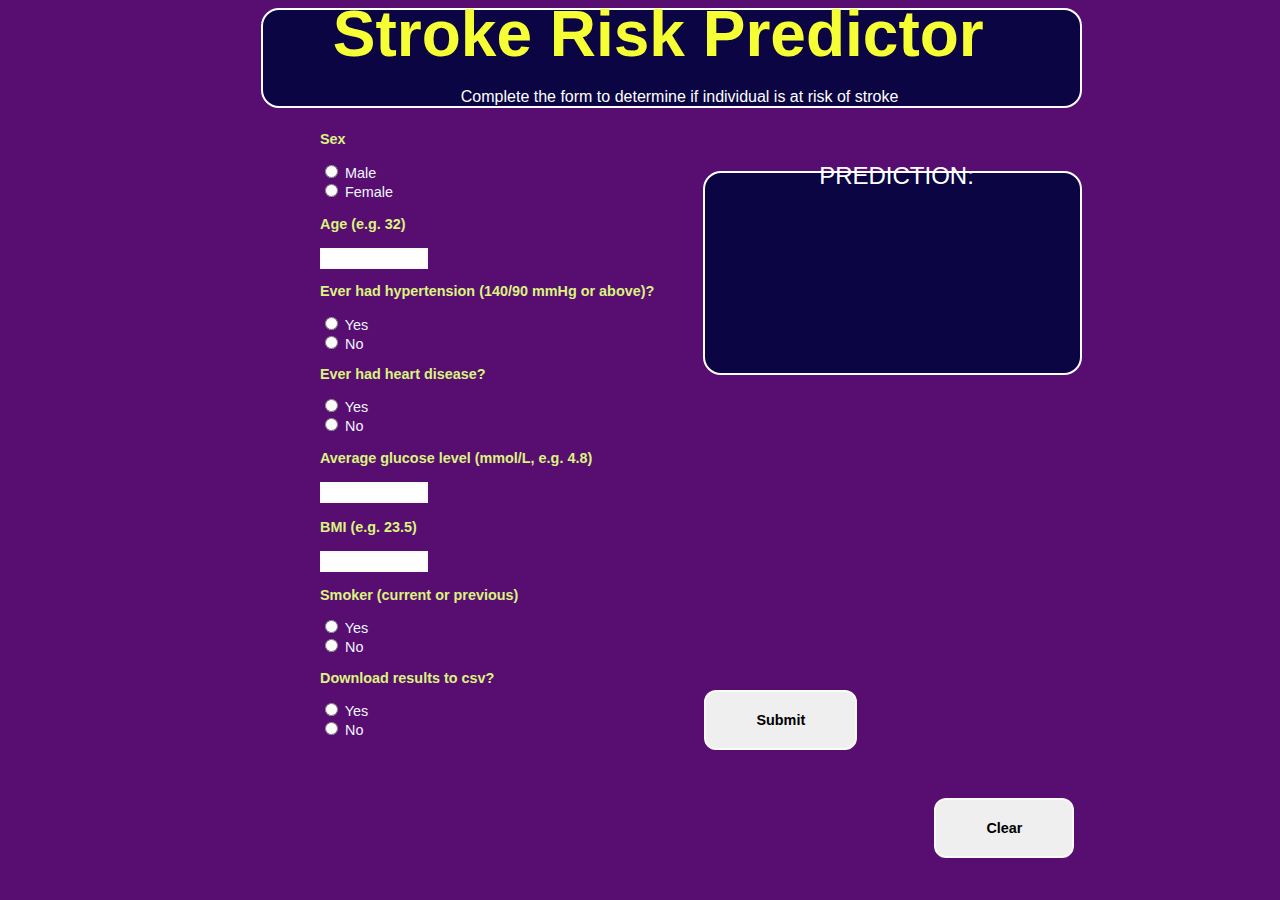
==== index_css_js/index.html @ e39304cd "repo organised and code cleaned" ====
<!DOCTYPE html>
<html lang="en">
<head>
    <meta charset="UTF-8">
    <meta http-quiv="X-UA-Cimpatible" content="IE=edge">
    <meta name="viewport" content=""width=device-width, initial-scale="1.0">
    <title>Stroke Risk Prediction</title>
    <!-- d3 library-->
    <script src="https://d3js.org/d3.v7.min.js"></script>
    <!-- CSS script-->
    <link rel="stylesheet" type="text/css" href="index.css">    
</head>
    <body>
        <div class="header-control" id="container">
            <header>
                <h3>Stroke Risk Predictor</h3>
                <p class="p-header">Complete the form to determine if individual is at risk of stroke</p>
            </header>
        </div>
        <!-- Create form with textbox and radio input types, and Submit button -->
    <div class="form">
        <form action="" method="POST" id="paramForm">
            <!-- Select sex -->
            <p class="sex-header">Sex</p>
            <input type="radio" id="sex1"
            name="sex" value="1">
            <label for="sex1">Male</label>
            <br>
            <input type="radio" id="sex2"
            name="sex" value="0">
            <label for="sex2">Female</label>
        <br>
        <br>
            <!-- Input age -->
            <label for="age" class="age-label">Age (e.g. 32)</label><br><br>
            <input type="text" class="age-box" id="age" name="age">
        <br>
            <!-- Select hypertension status -->
        <p class="ht-header">Ever had hypertension (140/90 mmHg or above)?</p>
            <input type="radio" id="bp1"
            name="hypertension" value="1">
            <label for="bp1">Yes</label>
            <br>
            <input type="radio" id="bp2"
            name="hypertension" value="0">
            <label for="bp2">No</label>
        <br>
            <!-- Select heart disease status -->
        <p class="hd-header">Ever had heart disease?</p>
            <input type="radio" id="hd1"
            name="heartdisease" value="1">
            <label for="hd1">Yes</label>
            <br>
            <input type="radio" id="hd2"
            name="heartdisease" value="0">
            <label for="hd2">No</label>
        <br>
        <br>
            <!-- Input glucose value -->
            <label for="glucose" class="glucose-label">Average glucose level (mmol/L, e.g. 4.8)</label><br><br>
            <input type="text" class="glucose-box" id="glucose" name="glucose"><span id="glucoseloc"></span>
        <br>
        <br>
            <!-- Input BMI -->
            <label for="bmi" class="bmi-label">BMI (e.g. 23.5)</label><br><br>
            <input type="text" class="bmi-box" id="bmi" name="bmi"><span id="bmiloc"></span>
        <br>
            <!-- Select smoking status -->
        <p class="smoker-header">Smoker (current or previous)</p>
            <input type="radio" id="smk1" 
            name="smoker" value="1">
            <label for="smk1">Yes</label>
            <br>
            <input type="radio" id="smk2"
            name="smoker" value="0">
            <label for="smk2">No</label> 
        <br>
        <!-- Choose if results download to csv -->
        <p class="download-header">Download results to csv?</p>
            <input type="radio" id="download1"
            name="download" value="1">
            <label for="download1">Yes</label>
            <br>
            <input type="radio" id="download2"
            name="download" value="0">
            <label for="download2">No</label>
            <br>
            <br>
            <!-- Add button to submit all inputs and selections -->
            <input class="submit-button" type="submit" value="Submit" required>
    </form>
    <!-- Create hidden field to store prediction value retrieved from Flask
    for use in downloadable csv -->
    <input type="hidden" class="hidden-field" name="hidden-result" id="result-text" value=""> 
    <!-- Create button to reset form on user click -->
    <input class="clear-button" id="clear" type="button" value="Clear">
</div>
    <div>
        <!-- Create panel to display prediction -->
        <div class="panel">
            <div class="panel-header">PREDICTION:</div>
            <div class="panel-body"></div>                               
    </div>
        <!-- JS script to run after HTML fully loaded -->
        <script src="logic.js"></script>
        </body>
        
</html>
---- index_css_js/index.css ----
html {
    background-color:rgb(88, 13, 113)
}

header {
    max-width: 80%;
    padding: 48px;
    margin-left: 20%;
    margin-right: 15%;
    background-color: #0B0544;
    border: 2px solid white;
    text-align: center;
    border-radius: 18px;
}



h3 {
    position: absolute;
    top: -7.5%;
    left: 26%;
    font-family: Verdana, Geneva, Tahoma, sans-serif;
    font-size: 10px;
    color: #F6FF33;
    font-size: 400%;    
}

.p-header {
    position: absolute;
    top: 8%;
    left: 36%;
    font-family: Verdana, Geneva, Tahoma, sans-serif;
    color: white;
}

form {
    position: absolute;
    left: 25%;
    top: 13%;
    font-family: Verdana, Geneva, Tahoma, sans-serif;
    font-size: 90%;
    color:aliceblue;
}

.panel-body {
    font-size: 500%;
    font-family: Verdana, Geneva, Tahoma, sans-serif;
    max-width: 35%;
    padding: 100px;
    margin-left: 55%;
    margin-right: 15%;
    margin-top: 5%;
    background-color: #0B0544;
    border: 2px solid white;
    text-align: center;
    border-radius: 18px;
    color: #F6FF33;
}

.panel-header {
    position: absolute;
    left: 64%;
    top: 18%;
    font-size: 150%;
    font-family: Verdana, Geneva, Tahoma, sans-serif;
    color: white;
}

.submit-button {
    position: absolute;
    left: 115%;
    top: 90%;
    text-align: center;
    padding: 20px 50px;
    font-family: Verdana, Geneva, Tahoma, sans-serif;
    font-size: 100%;
    font-weight: bold;
    border: 2px solid #fafaf8;
    border-radius: 12px;
}
.clear-button {
    position: absolute;
    left: 73%;
    top: 88.7%;
    text-align: center;
    padding: 20px 50px;
    font-family: Verdana, Geneva, Tahoma, sans-serif;
    font-size: 90%;
    font-weight: bold;
    border: 2px solid #fafaf8;
    border-radius: 12px;
}

.sex-header {
    font-weight: bold;
    color:rgb(218, 244, 126);
}

.age-label{
    font-weight: bold;
    color: rgb(218, 244, 126);
}

.ht-header {
    font-weight: bold;
    color: rgb(218, 244, 126);
}

.hd-header {
    font-weight: bold;
    color: rgb(218, 244, 126);
}

.glucose-label {
    font-weight: bold;
    color: rgb(218, 244, 126);
}

.bmi-label {
    font-weight: bold;
    color: rgb(218, 244, 126);
}

.smoker-header {
    font-weight: bold;
    color: rgb(218, 244, 126);
}

.download-header {
    font-weight: bold;
    color: rgb(218, 244, 126);
}

.age-box {
    border: 2px solid #fafaf8;
    width: 100px;
} 

.glucose-box {
    border: 2px solid #fafaf8;
    width: 100px;
} 

.bmi-box {
    border: 2px solid #fafaf8;
    width: 100px;
}
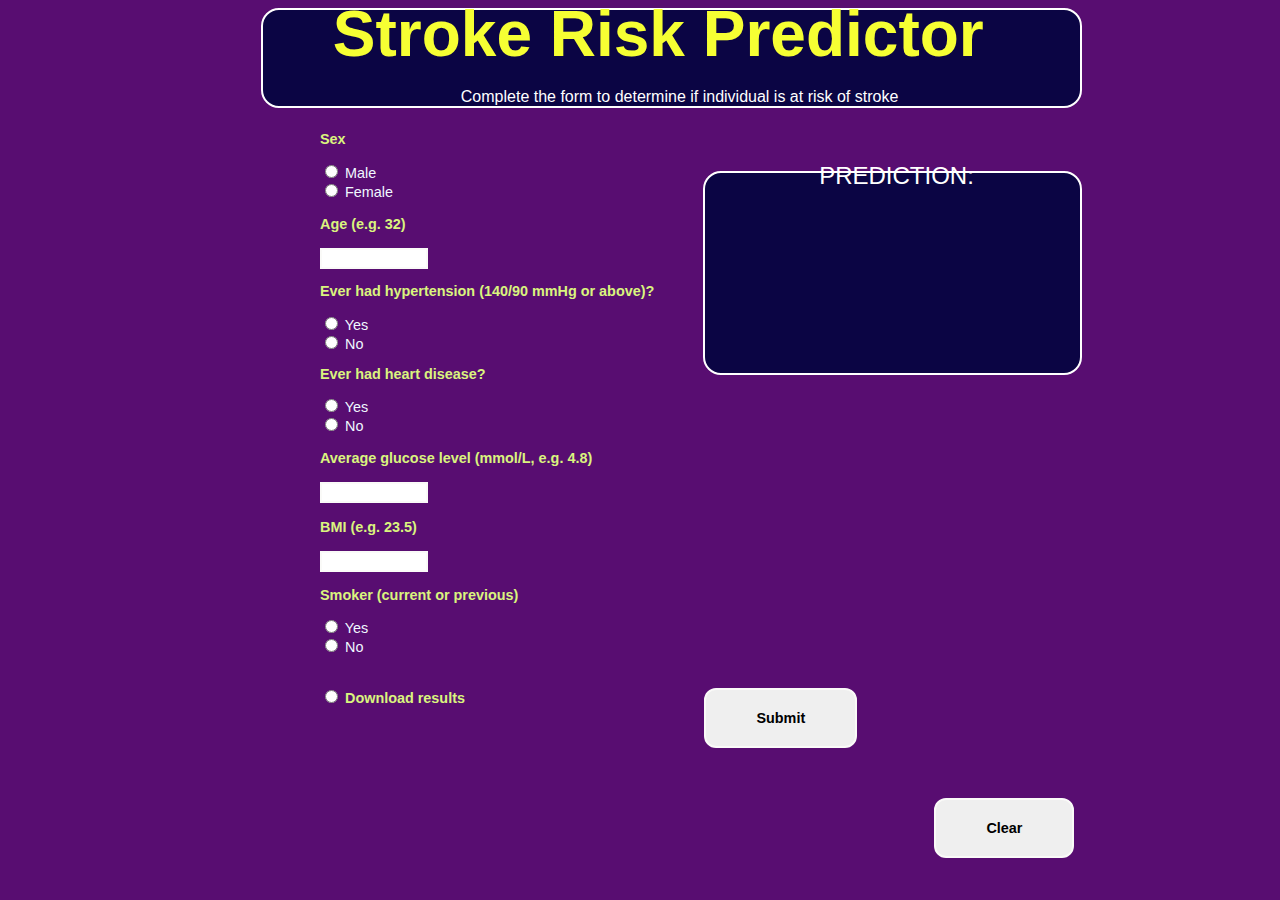
==== commit 44479ad9: "Download radio edited and formatted" ====
--- a/index_css_js/index.html
+++ b/index_css_js/index.html
@@ -75,19 +75,21 @@
             name="smoker" value="0">
             <label for="smk2">No</label> 
         <br>
+        <br>
+        <br>
         <!-- Choose if results download to csv -->
-        <p class="download-header">Download results to csv?</p>
+        <!-- <p class="download-header">Download results to csv?</p> -->
             <input type="radio" id="download1"
             name="download" value="1">
-            <label for="download1">Yes</label>
+            <label for="download1" class="download-label">Download results</label>
             <br>
-            <input type="radio" id="download2"
+            <!-- <input type="radio" id="download2"
             name="download" value="0">
             <label for="download2">No</label>
             <br>
-            <br>
+            <br> -->
             <!-- Add button to submit all inputs and selections -->
-            <input class="submit-button" type="submit" value="Submit" required>
+        <input class="submit-button" type="submit" value="Submit" required>
     </form>
     <!-- Create hidden field to store prediction value retrieved from Flask
     for use in downloadable csv -->
--- a/index_css_js/index.css
+++ b/index_css_js/index.css
@@ -69,7 +69,7 @@
 .submit-button {
     position: absolute;
     left: 115%;
-    top: 90%;
+    top: 97%;
     text-align: center;
     padding: 20px 50px;
     font-family: Verdana, Geneva, Tahoma, sans-serif;
@@ -126,7 +126,7 @@
     color: rgb(218, 244, 126);
 }
 
-.download-header {
+.download-label {
     font-weight: bold;
     color: rgb(218, 244, 126);
 }
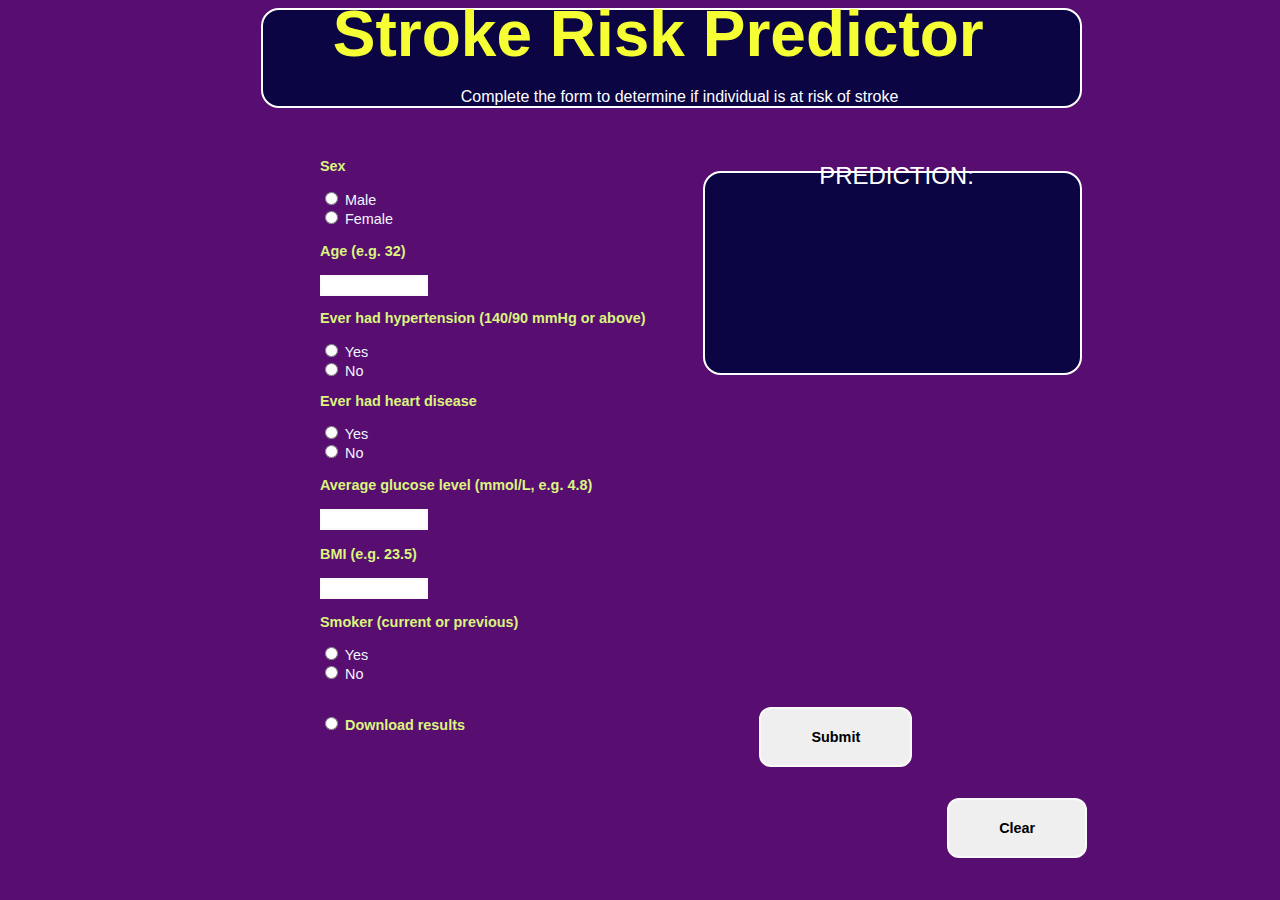
==== commit f90cec21: "css edited" ====
--- a/index_css_js/index.html
+++ b/index_css_js/index.html
@@ -36,7 +36,7 @@
             <input type="text" class="age-box" id="age" name="age">
         <br>
             <!-- Select hypertension status -->
-        <p class="ht-header">Ever had hypertension (140/90 mmHg or above)?</p>
+        <p class="ht-header">Ever had hypertension (140/90 mmHg or above)</p>
             <input type="radio" id="bp1"
             name="hypertension" value="1">
             <label for="bp1">Yes</label>
@@ -46,7 +46,7 @@
             <label for="bp2">No</label>
         <br>
             <!-- Select heart disease status -->
-        <p class="hd-header">Ever had heart disease?</p>
+        <p class="hd-header">Ever had heart disease</p>
             <input type="radio" id="hd1"
             name="heartdisease" value="1">
             <label for="hd1">Yes</label>
--- a/index_css_js/index.css
+++ b/index_css_js/index.css
@@ -36,8 +36,8 @@
 form {
     position: absolute;
     left: 25%;
-    top: 13%;
-    font-family: Verdana, Geneva, Tahoma, sans-serif;
+    top: 16%;
+    font-family: century-gothic, sans-serif;
     font-size: 90%;
     color:aliceblue;
 }
@@ -68,8 +68,8 @@
 
 .submit-button {
     position: absolute;
-    left: 115%;
-    top: 97%;
+    left: 135%;
+    top: 95.5%;
     text-align: center;
     padding: 20px 50px;
     font-family: Verdana, Geneva, Tahoma, sans-serif;
@@ -80,7 +80,7 @@
 }
 .clear-button {
     position: absolute;
-    left: 73%;
+    left: 74%;
     top: 88.7%;
     text-align: center;
     padding: 20px 50px;
